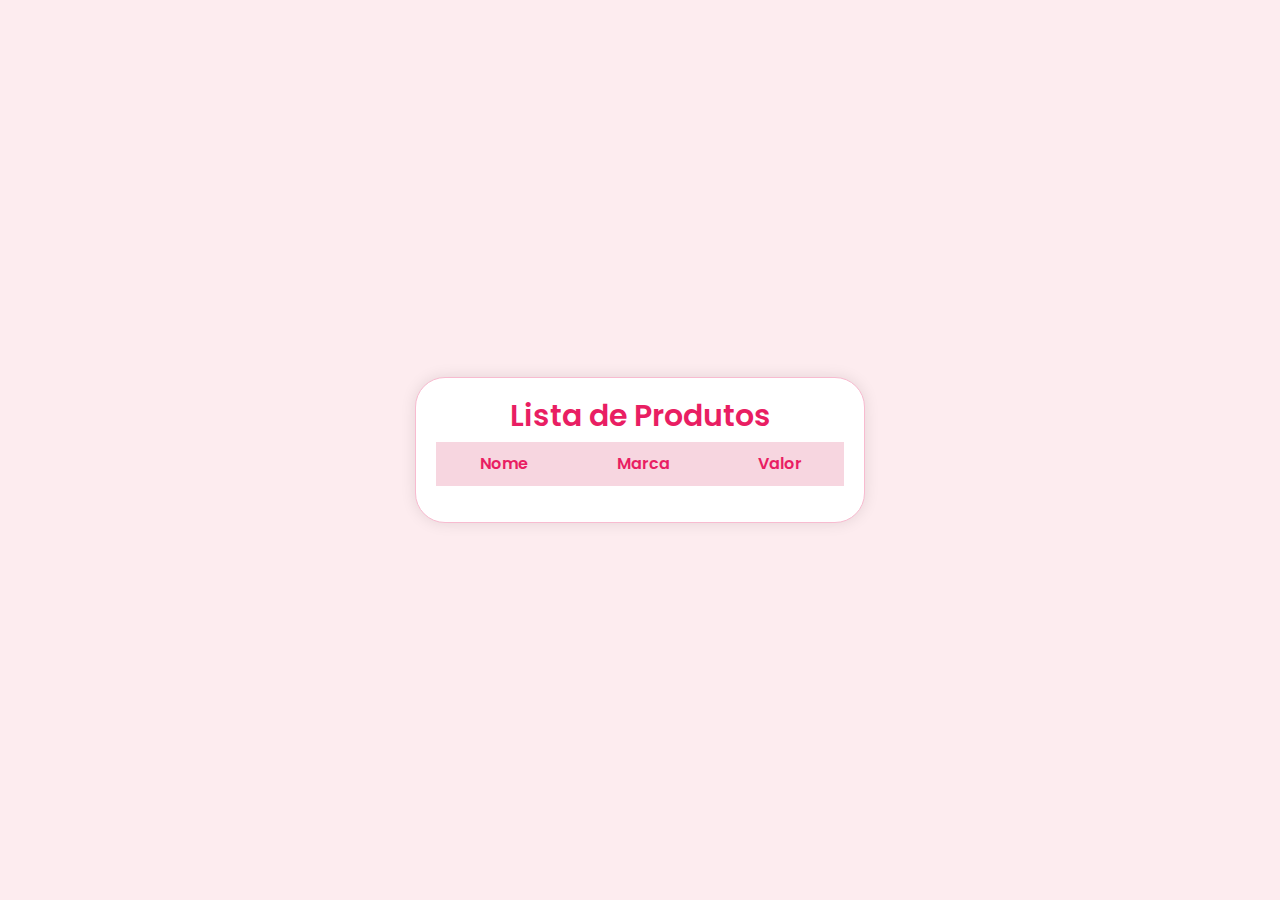
==== front-end/listagem/home.html @ 2c205f5c "first commit" ====
<!DOCTYPE html>
<html lang="pt-BR">
<head>
    <meta charset="UTF-8">
    <meta name="viewport" content="width=device-width, initial-scale=1.0">
    <title>Lista de Produtos</title>
    <link href="https://cdn.jsdelivr.net/npm/bootstrap@5.3.0/dist/css/bootstrap.min.css" rel="stylesheet">
    <link href="https://fonts.googleapis.com/css2?family=Poppins:wght@400;600&display=swap" rel="stylesheet">
    <link rel="stylesheet" href="./style.css">
    <script src="./script.js" defer></script>
</head>
<body>
    <div class="table-container">
        <h2 class="text-center">Lista de Produtos</h2>
        <div class="table-wrapper">
            <table class="table mb-3">
                <thead>
                    <tr>
                        <th>Nome</th>
                        <th>Marca</th>
                        <th>Valor</th>
                    </tr>
                </thead>
                <tbody id="products-table-body">
                </tbody>
            </table>
        </div>
    </div>
    <script src="https://cdn.jsdelivr.net/npm/bootstrap@5.3.0/dist/js/bootstrap.bundle.min.js"></script>
</body>
</html>
---- front-end/listagem/style.css ----
body {
    font-family: 'Poppins', sans-serif;
    background-color: #FDECEF;
    display: flex;
    justify-content: center;
    align-items: center;
    height: 100vh;
    margin: 0;
}

h2 {
    color: #E91E63; 
    font-weight: 600;
    font-size: 30px;
}

.table-wrapper {
    overflow-y: auto;
    max-height: 350px;
}

.table tr th {
    padding: 10px;
    border-bottom: none;
    position: sticky; 
    top: 0; 
    z-index: 2; 
}

.table-container {
    background-color: #fff;
    padding: 20px;
    border-radius: 30px;
    border: 1px solid #F8BBD0; 
    box-shadow: 0 0 15px rgba(0, 0, 0, 0.1);
    max-width: 450px;
    width: 100%;
    overflow-x: auto;
}

.table thead th {
    background-color: #f7d6e0;
    color: #e91e63;
    font-weight: 600;
    text-align: center;
}

.table tbody td {
    color: #333;
    text-align: center;
}

.table tbody tr:nth-child(odd) {
    background-color: #fbeaec;
}

.table tbody tr:hover {
    background-color: #f7d6e0;
}

.table {
    margin-bottom: 0;
}
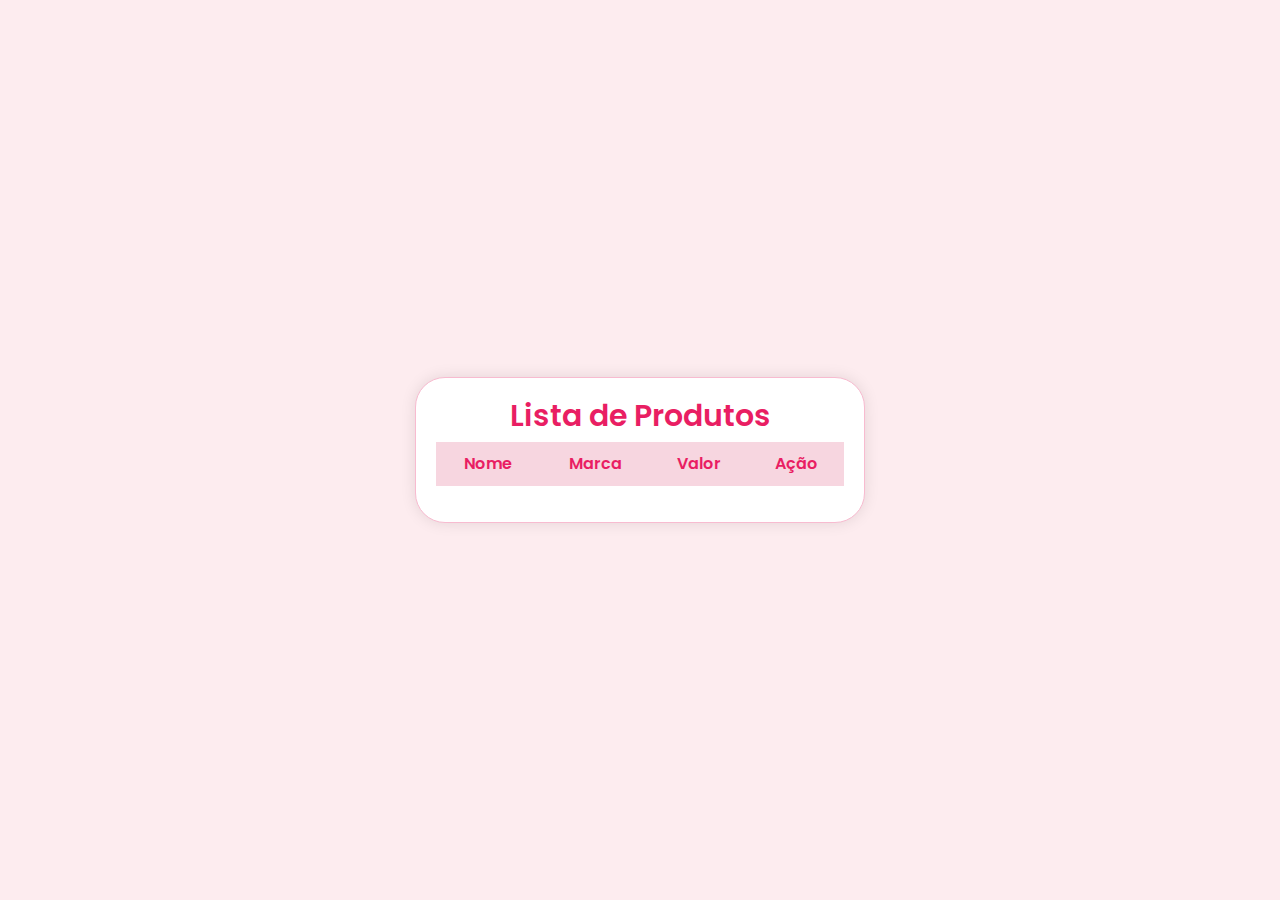
==== commit 156e2189: "refactured css files" ====
--- a/front-end/listagem/home.html
+++ b/front-end/listagem/home.html
@@ -7,6 +7,8 @@
     <link href="https://cdn.jsdelivr.net/npm/bootstrap@5.3.0/dist/css/bootstrap.min.css" rel="stylesheet">
     <link href="https://fonts.googleapis.com/css2?family=Poppins:wght@400;600&display=swap" rel="stylesheet">
     <link rel="stylesheet" href="./style.css">
+    <link rel="stylesheet" href="../global/css/basic.css">
+    <link rel="stylesheet" href="../global/css/table.css">
     <script src="./script.js" defer></script>
 </head>
 <body>
@@ -19,6 +21,7 @@
                         <th>Nome</th>
                         <th>Marca</th>
                         <th>Valor</th>
+                        <th>Ação</th>
                     </tr>
                 </thead>
                 <tbody id="products-table-body">
--- a/front-end/listagem/style.css
+++ b/front-end/listagem/style.css
@@ -1,63 +1,17 @@
-body {
-    font-family: 'Poppins', sans-serif;
-    background-color: #FDECEF;
-    display: flex;
-    justify-content: center;
-    align-items: center;
-    height: 100vh;
-    margin: 0;
+.btn-primary {
+    background-color: #EC407A; 
+    border-color: #EC407A;
+    font-weight: 500;
 }
 
-h2 {
-    color: #E91E63; 
-    font-weight: 600;
-    font-size: 30px;
+.btn-primary:hover {
+    background-color: #D81B60; 
+    border-color: #D81B60;
 }
 
-.table-wrapper {
-    overflow-y: auto;
-    max-height: 350px;
-}
-
-.table tr th {
-    padding: 10px;
-    border-bottom: none;
-    position: sticky; 
-    top: 0; 
-    z-index: 2; 
-}
-
-.table-container {
-    background-color: #fff;
-    padding: 20px;
-    border-radius: 30px;
-    border: 1px solid #F8BBD0; 
-    box-shadow: 0 0 15px rgba(0, 0, 0, 0.1);
-    max-width: 450px;
-    width: 100%;
-    overflow-x: auto;
-}
-
-.table thead th {
-    background-color: #f7d6e0;
-    color: #e91e63;
-    font-weight: 600;
-    text-align: center;
-}
-
-.table tbody td {
-    color: #333;
-    text-align: center;
-}
-
-.table tbody tr:nth-child(odd) {
-    background-color: #fbeaec;
-}
-
-.table tbody tr:hover {
-    background-color: #f7d6e0;
-}
-
-.table {
-    margin-bottom: 0;
+.btn-extra-small {
+    padding: 0.5rem 0.6rem;
+    font-size: 0.75rem;
+    line-height: 1;
+    border-radius: 0.2rem;
 }--- a/front-end/global/css/basic.css
+++ b/front-end/global/css/basic.css
@@ -0,0 +1,9 @@
+body {
+    font-family: 'Poppins', sans-serif;
+    background-color: #FDECEF;
+    display: flex;
+    justify-content: center;
+    align-items: center;
+    height: 100vh;
+    margin: 0;
+}--- a/front-end/global/css/table.css
+++ b/front-end/global/css/table.css
@@ -0,0 +1,58 @@
+h2 {
+    color: #E91E63; 
+    font-weight: 600;
+    font-size: 30px;
+}
+
+.table-wrapper {
+    overflow-y: auto;
+    max-height: 320px;
+}
+
+.table tr th {
+    padding: 10px;
+    border-bottom: none;
+    position: sticky; 
+    top: 0; 
+    z-index: 2; 
+}
+
+.table-container {
+    background-color: #fff;
+    padding: 20px;
+    border-radius: 30px;
+    border: 1px solid #F8BBD0; 
+    box-shadow: 0 0 15px rgba(0, 0, 0, 0.1);
+    max-width: 450px;
+    width: 100%;
+    overflow-x: auto;
+}
+
+.table thead th {
+    background-color: #f7d6e0;
+    color: #e91e63;
+    font-weight: 600;
+    text-align: center;
+}
+
+.table tbody td {
+    color: #333;
+    text-align: center;
+}
+
+.table tbody tr:nth-child(odd) {
+    background-color: #fbeaec;
+}
+
+.table tbody tr:hover {
+    background-color: #f7d6e0;
+}
+
+.table {
+    margin-bottom: 0;
+}
+
+.table td, .table th {
+    vertical-align: middle;
+    white-space: pre-wrap;
+}